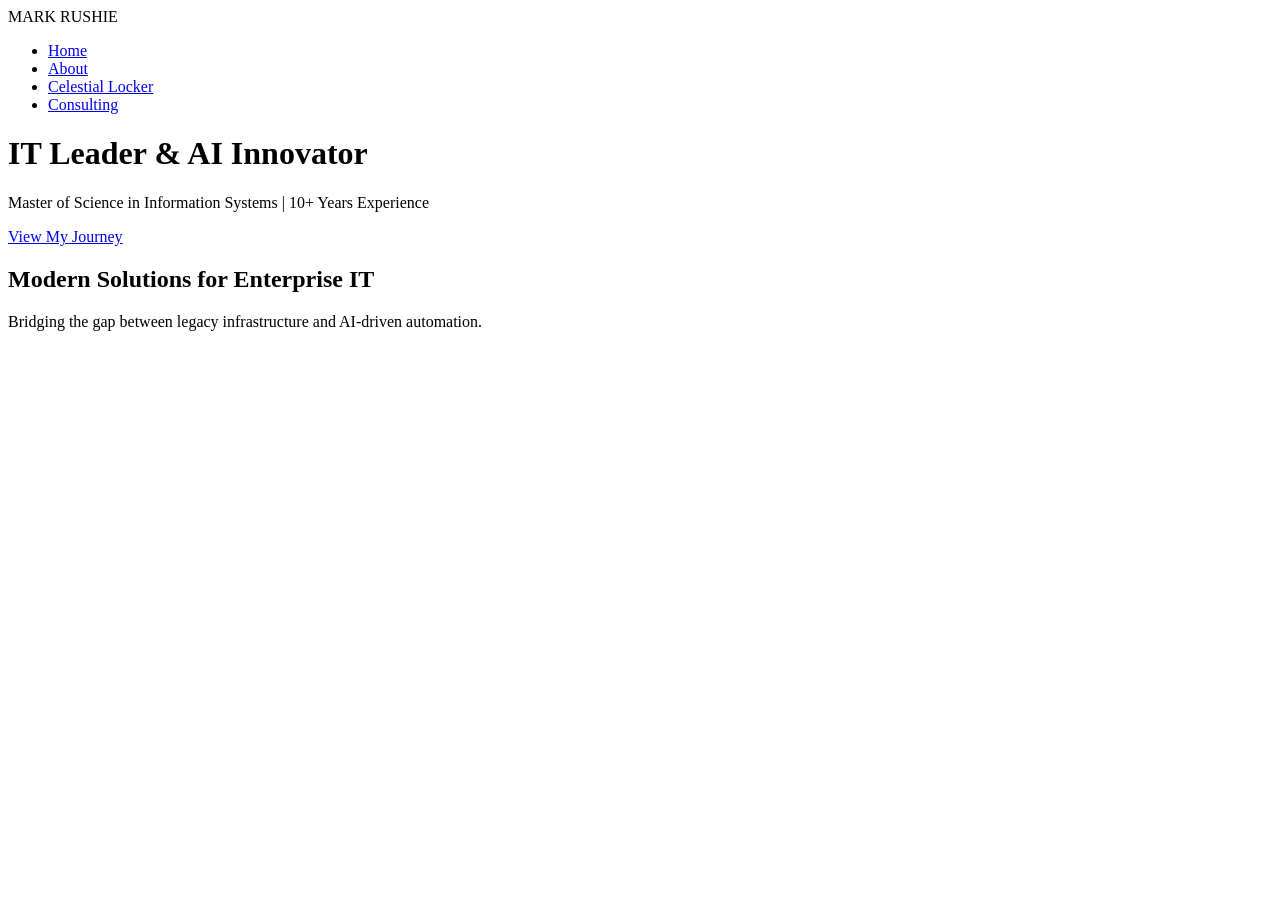
==== index.html @ 3b17c7ff "Add initial HTML structure for the website" ====
<!DOCTYPE html>
<html lang="en">
<head>
    <meta charset="UTF-8">
    <meta name="viewport" content="width=device-width, initial-scale=1.0">
    <title>Mark Rushie | IT Strategy & AI</title>
    <link rel="stylesheet" href="style.css">
    <link href="https://fonts.googleapis.com/css2?family=Inter:wght@400;700&display=swap" rel="stylesheet">
</head>
<body>

    <nav class="navbar">
        <div class="logo">MARK RUSHIE</div>
        <ul class="nav-links">
            <li><a href="index.html">Home</a></li>
            <li><a href="about.html">About</a></li>
            <li><a href="https://celestiallocker.com" target="_blank">Celestial Locker</a></li>
            <li><a href="https://www.firstsiteconsulting.com/" target="_blank">Consulting</a></li>
        </ul>
    </nav>

    <header class="hero">
        <h1>IT Leader & AI Innovator</h1>
        <p>Master of Science in Information Systems | 10+ Years Experience</p>
        <a href="about.html" class="cta-btn">View My Journey</a>
    </header>

    <section class="content">
        <h2>Modern Solutions for Enterprise IT</h2>
        <p>Bridging the gap between legacy infrastructure and AI-driven automation.</p>
    </section>

</body>
</html>
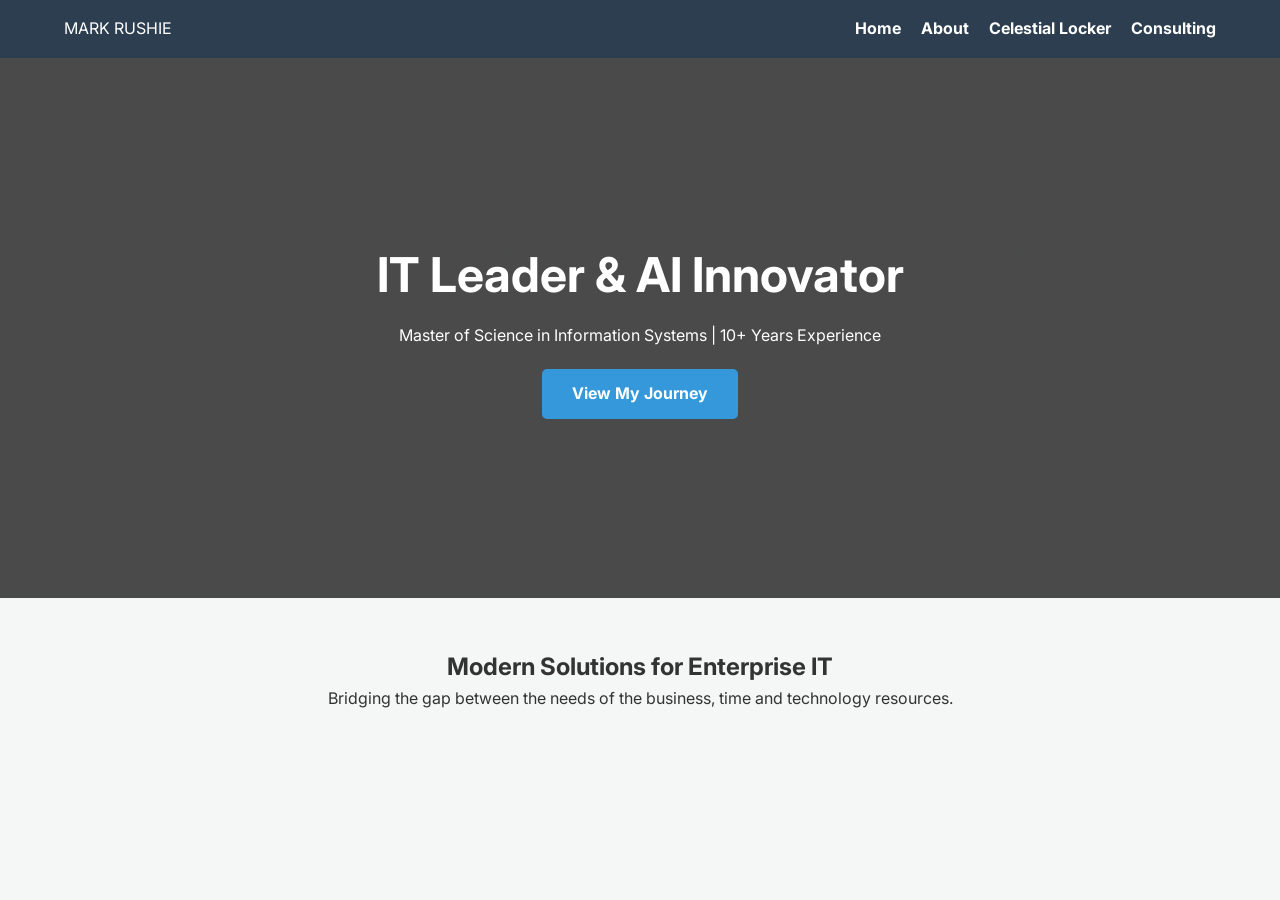
==== commit ac335db2: "Update paragraph text in index.html" ====
--- a/index.html
+++ b/index.html
@@ -27,7 +27,7 @@
 
     <section class="content">
         <h2>Modern Solutions for Enterprise IT</h2>
-        <p>Bridging the gap between legacy infrastructure and AI-driven automation.</p>
+        <p>Bridging the gap between the needs of the business, time and technology resources.</p>
     </section>
 
 </body>
--- a/style.css
+++ b/style.css
@@ -0,0 +1,15 @@
+* { margin: 0; padding: 0; box-sizing: border-box; }
+body { font-family: 'Inter', sans-serif; background-color: #f4f7f6; color: #333; line-height: 1.6; }
+
+.navbar { background: #2c3e50; color: white; display: flex; justify-content: space-between; padding: 1rem 5%; align-items: center; }
+.nav-links { list-style: none; display: flex; }
+.nav-links li { margin-left: 20px; }
+.nav-links a { color: white; text-decoration: none; font-weight: bold; transition: 0.3s; }
+.nav-links a:hover { color: #3498db; }
+
+.hero { background: linear-gradient(rgba(0,0,0,0.7), rgba(0,0,0,0.7)), url('https://images.unsplash.com/photo-1550751827-4bd374c3f58b?auto=format&fit=crop&w=1350&q=80'); 
+        height: 60vh; background-size: cover; color: white; display: flex; flex-direction: column; justify-content: center; align-items: center; text-align: center; }
+.hero h1 { font-size: 3rem; margin-bottom: 10px; }
+.cta-btn { margin-top: 20px; padding: 12px 30px; background: #3498db; color: white; text-decoration: none; border-radius: 5px; font-weight: bold; }
+
+.content { padding: 50px 10% ; text-align: center; }
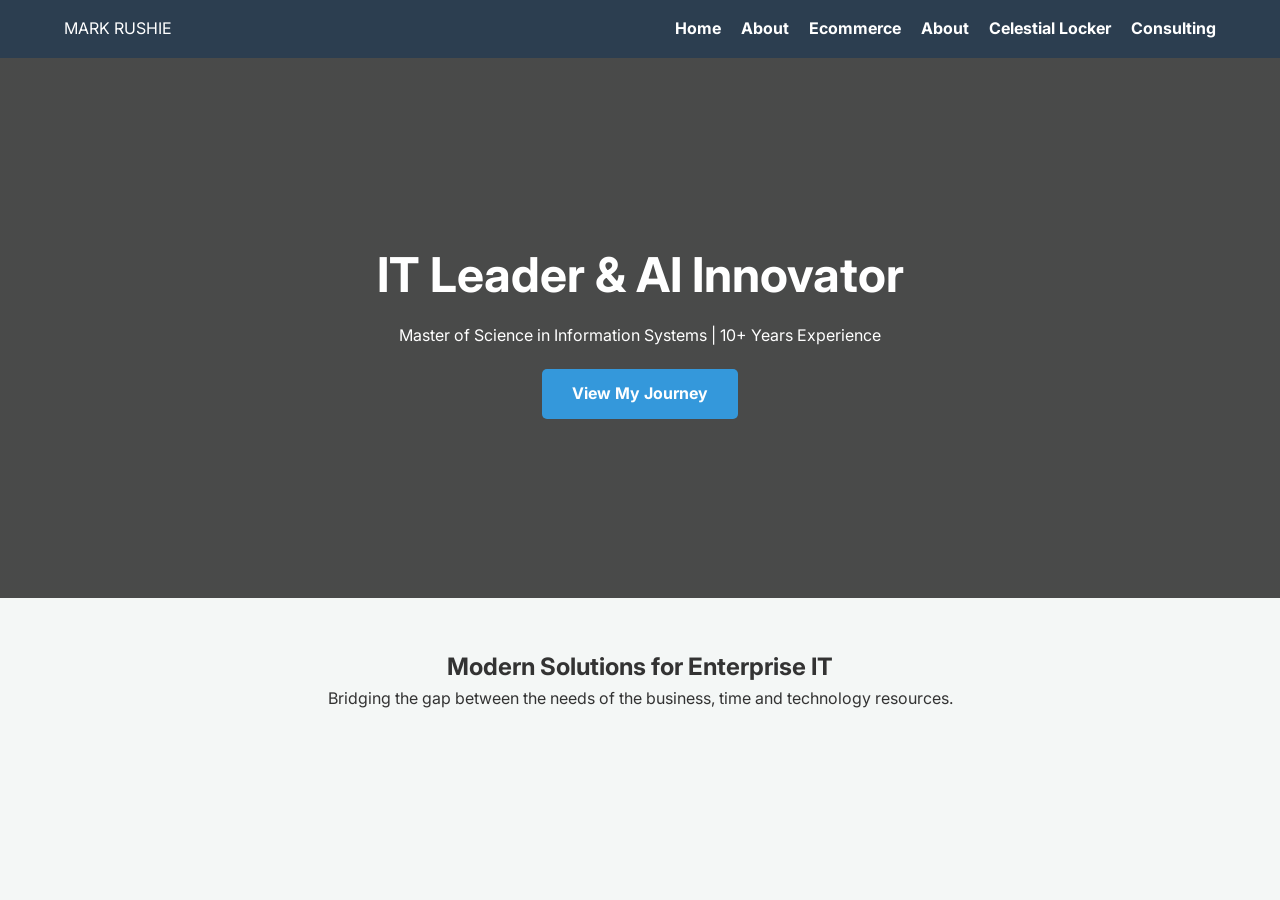
==== commit efe5d595: "Add Ecommerce link to navigation menu" ====
--- a/index.html
+++ b/index.html
@@ -14,6 +14,7 @@
         <ul class="nav-links">
             <li><a href="index.html">Home</a></li>
             <li><a href="about.html">About</a></li>
+            <li><a href="ecommerce.html">Ecommerce</a></li> <li><a href="about.html">About</a></li>
             <li><a href="https://celestiallocker.com" target="_blank">Celestial Locker</a></li>
             <li><a href="https://www.firstsiteconsulting.com/" target="_blank">Consulting</a></li>
         </ul>
--- a/style.css
+++ b/style.css
@@ -13,3 +13,39 @@
 .cta-btn { margin-top: 20px; padding: 12px 30px; background: #3498db; color: white; text-decoration: none; border-radius: 5px; font-weight: bold; }
 
 .content { padding: 50px 10% ; text-align: center; }
+
+/* About Page Specific Styles */
+.about-hero {
+    background: #34495e;
+    color: white;
+    padding: 60px 5%;
+    text-align: center;
+}
+
+.about-content {
+    max-width: 800px;
+    margin: 40px auto;
+    padding: 0 20px;
+}
+
+.bio-section {
+    margin-bottom: 40px;
+}
+
+.bio-section h2 {
+    color: #2c3e50;
+    margin-bottom: 15px;
+    border-left: 5px solid #3498db;
+    padding-left: 15px;
+}
+
+.bio-section p {
+    font-size: 1.1rem;
+    color: #555;
+    line-height: 1.8;
+}
+
+.cta-container {
+    text-align: center;
+    margin-top: 50px;
+}
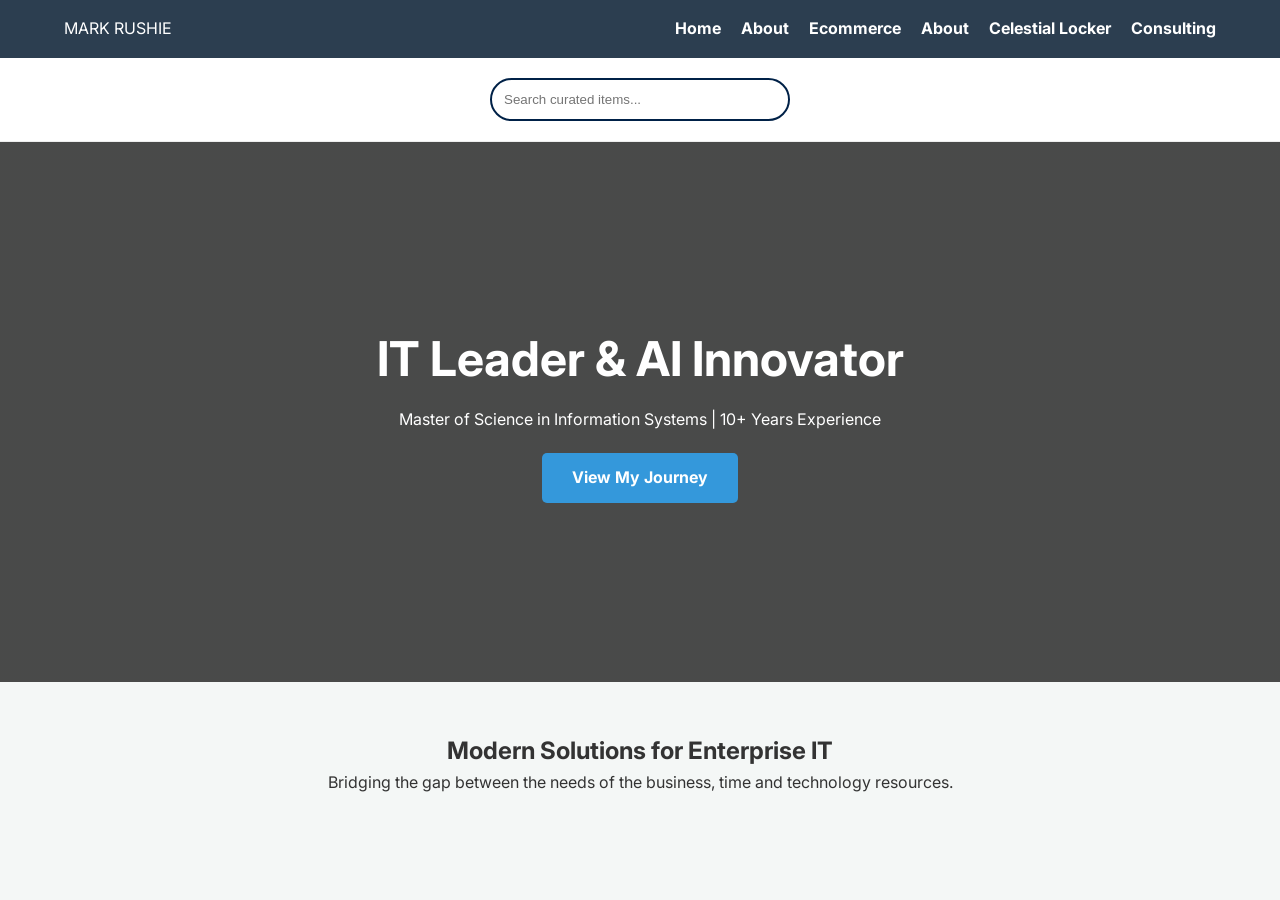
==== commit d094118c: "Add search input for product filtering Added a search input field for product filtering." ====
--- a/index.html
+++ b/index.html
@@ -19,7 +19,11 @@
             <li><a href="https://www.firstsiteconsulting.com/" target="_blank">Consulting</a></li>
         </ul>
     </nav>
-
+    
+<div class="search-container">
+    <input type="text" id="productSearch" placeholder="Search curated items..." onkeyup="filterProducts()">
+</div>
+    
     <header class="hero">
         <h1>IT Leader & AI Innovator</h1>
         <p>Master of Science in Information Systems | 10+ Years Experience</p>
--- a/style.css
+++ b/style.css
@@ -49,3 +49,82 @@
     text-align: center;
     margin-top: 50px;
 }
+
+/* --- White Glove E-commerce Styles (Newest) --- */
+
+.product-grid { 
+    display: grid; 
+    grid-template-columns: repeat(3, 1fr); 
+    gap: 30px; 
+    padding: 40px 10%; 
+}
+
+.product-card { 
+    background: white; 
+    padding: 25px; 
+    border: 1px solid #e0e0e0; 
+    text-align: center; 
+    border-radius: 8px; 
+    transition: all 0.3s ease;
+}
+
+.product-card:hover { 
+    border-color: #D4AF37; /* Luxury Gold */
+    box-shadow: 0 12px 24px rgba(0,0,0,0.08); 
+    transform: translateY(-5px); 
+}
+
+.image-box { 
+    width: 100%; 
+    height: 220px; 
+    background: #fafafa; 
+    border: 1px dashed #d1d1d1; 
+    margin-bottom: 20px; 
+}
+
+.product-name { 
+    font-weight: 700; 
+    font-family: 'Satoshi', sans-serif;
+    color: #002147; /* Trust Navy */
+    margin-bottom: 10px; 
+    height: 50px;
+}
+
+.price { 
+    color: #D4AF37; 
+    font-size: 1.3rem; 
+    font-weight: 700; 
+}
+
+.pagination { 
+    display: flex; 
+    justify-content: center; 
+    align-items: center; 
+    padding: 60px; 
+    gap: 20px; 
+}
+
+.arrow-btn { 
+    font-size: 2.5rem; 
+    text-decoration: none; 
+    color: #002147; 
+    transition: 0.3s; 
+}
+
+.arrow-btn:hover { 
+    color: #D4AF37; 
+}
+
+/* Search Bar Styling */
+.search-container { text-align: center; padding: 20px 0; background: #fff; border-bottom: 1px solid #eee; }
+#productSearch { padding: 12px; width: 300px; border: 2px solid #002147; border-radius: 25px; outline: none; font-family: 'Satoshi', sans-serif; }
+
+/* Back to Top Button */
+#backToTop {
+    position: fixed; bottom: 30px; right: 30px;
+    background: #D4AF37; color: white; border: none;
+    padding: 15px; border-radius: 50%; cursor: pointer;
+    display: none; box-shadow: 0 4px 10px rgba(0,0,0,0.2);
+    font-size: 20px; z-index: 100;
+}
+#backToTop:hover { background: #002147; transition: 0.3s; }
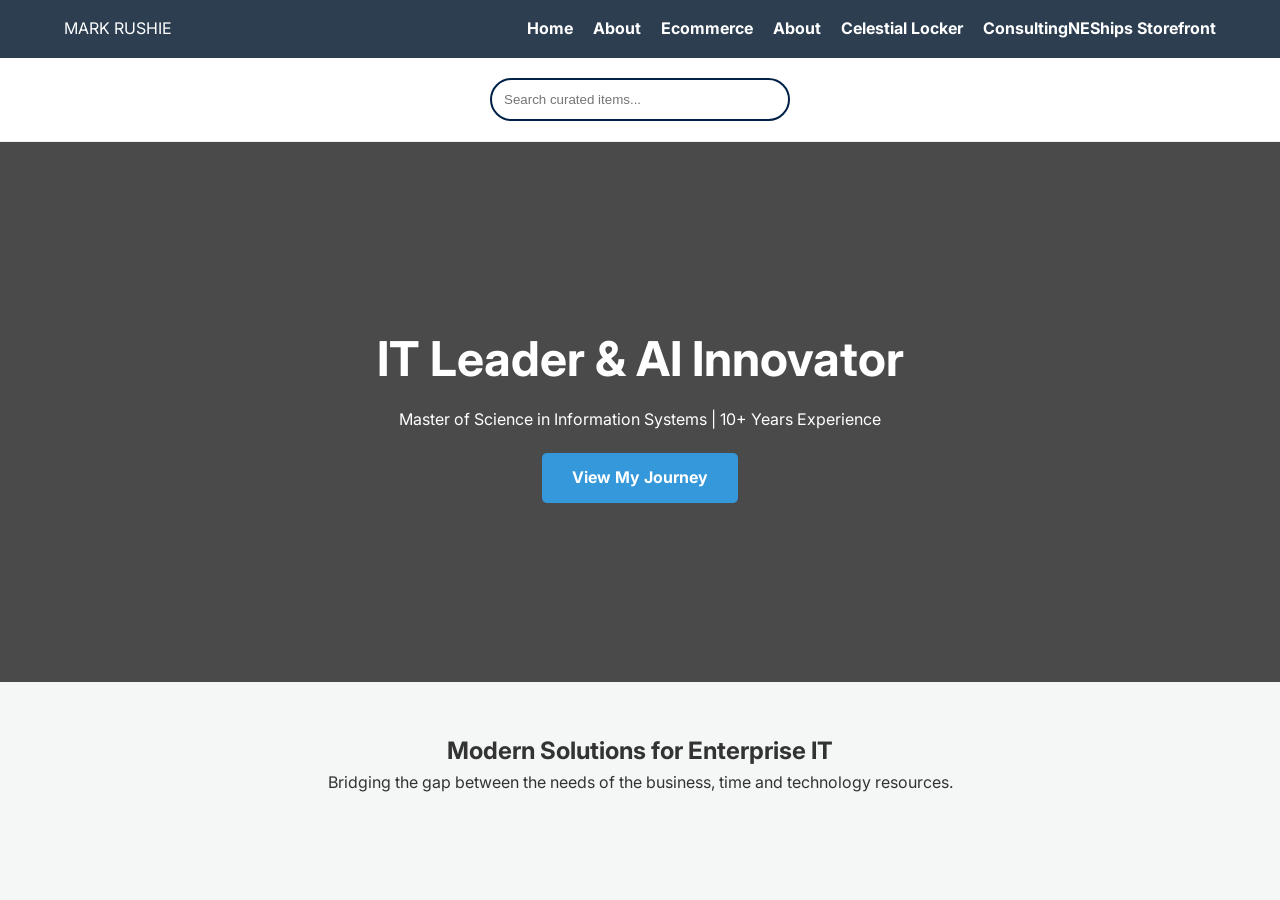
==== commit f609b53f: "Add NEShips Storefront link to navigation" ====
--- a/index.html
+++ b/index.html
@@ -17,6 +17,7 @@
             <li><a href="ecommerce.html">Ecommerce</a></li> <li><a href="about.html">About</a></li>
             <li><a href="https://celestiallocker.com" target="_blank">Celestial Locker</a></li>
             <li><a href="https://www.firstsiteconsulting.com/" target="_blank">Consulting</a></li>
+            <a href="neships.html">NEShips Storefront</a>
         </ul>
     </nav>
     
--- a/style.css
+++ b/style.css
@@ -128,3 +128,51 @@
     font-size: 20px; z-index: 100;
 }
 #backToTop:hover { background: #002147; transition: 0.3s; }
+
+
+/* --- MOBILE OPTIMIZATION (Media Query) --- */
+
+/* This triggers when the screen is 768px wide or smaller */
+@media screen and (max-width: 768px) {
+    
+    /* 1. Stack products in a single column for easy thumb-scrolling */
+    .product-grid {
+        grid-template-columns: 1fr; 
+        padding: 20px 5%;
+        gap: 20px;
+    }
+
+    /* 2. Adjust the Nav Bar so it doesn't overlap */
+    .navbar {
+        flex-direction: column;
+        padding: 15px;
+    }
+
+    .nav-links {
+        margin-top: 15px;
+        flex-wrap: wrap;
+        justify-content: center;
+    }
+
+    .nav-links li {
+        margin: 5px 10px;
+    }
+
+    /* 3. Make the Search Bar take up more width on mobile */
+    #productSearch {
+        width: 85%;
+        font-size: 16px; /* Prevents iPhone auto-zoom on click */
+    }
+
+    /* 4. Scale down large headers so they fit on one line */
+    .hero h1, .about-hero h1 {
+        font-size: 1.8rem;
+    }
+
+    /* 5. Make the "Back to Top" button slightly larger for touch */
+    #backToTop {
+        bottom: 20px;
+        right: 20px;
+        padding: 12px;
+    }
+}
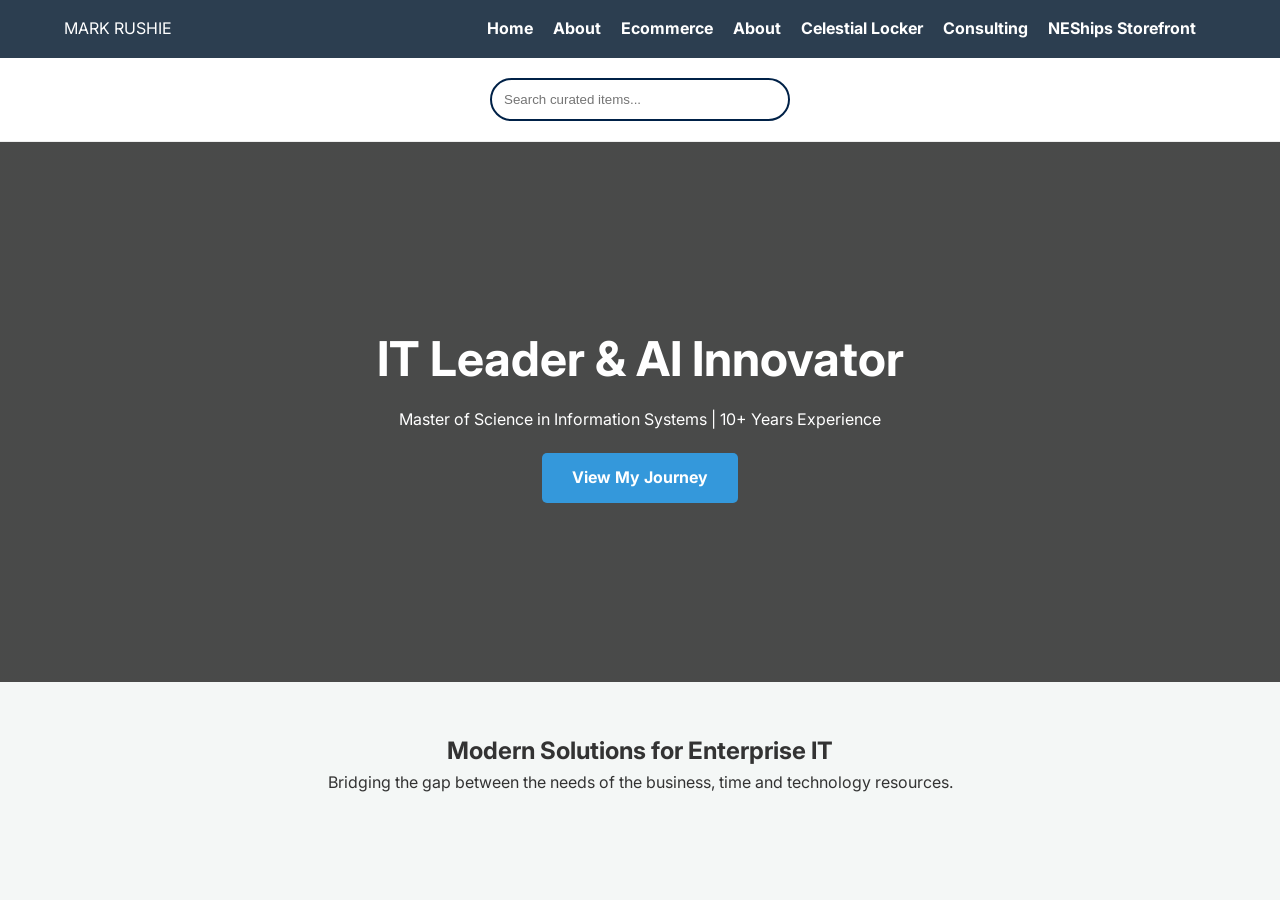
==== commit 76a96ebb: "Fix list item for NEShips Storefront link" ====
--- a/index.html
+++ b/index.html
@@ -17,7 +17,7 @@
             <li><a href="ecommerce.html">Ecommerce</a></li> <li><a href="about.html">About</a></li>
             <li><a href="https://celestiallocker.com" target="_blank">Celestial Locker</a></li>
             <li><a href="https://www.firstsiteconsulting.com/" target="_blank">Consulting</a></li>
-            <a href="neships.html">NEShips Storefront</a>
+            <li><a href="neships.html">NEShips Storefront</a><li>
         </ul>
     </nav>
     
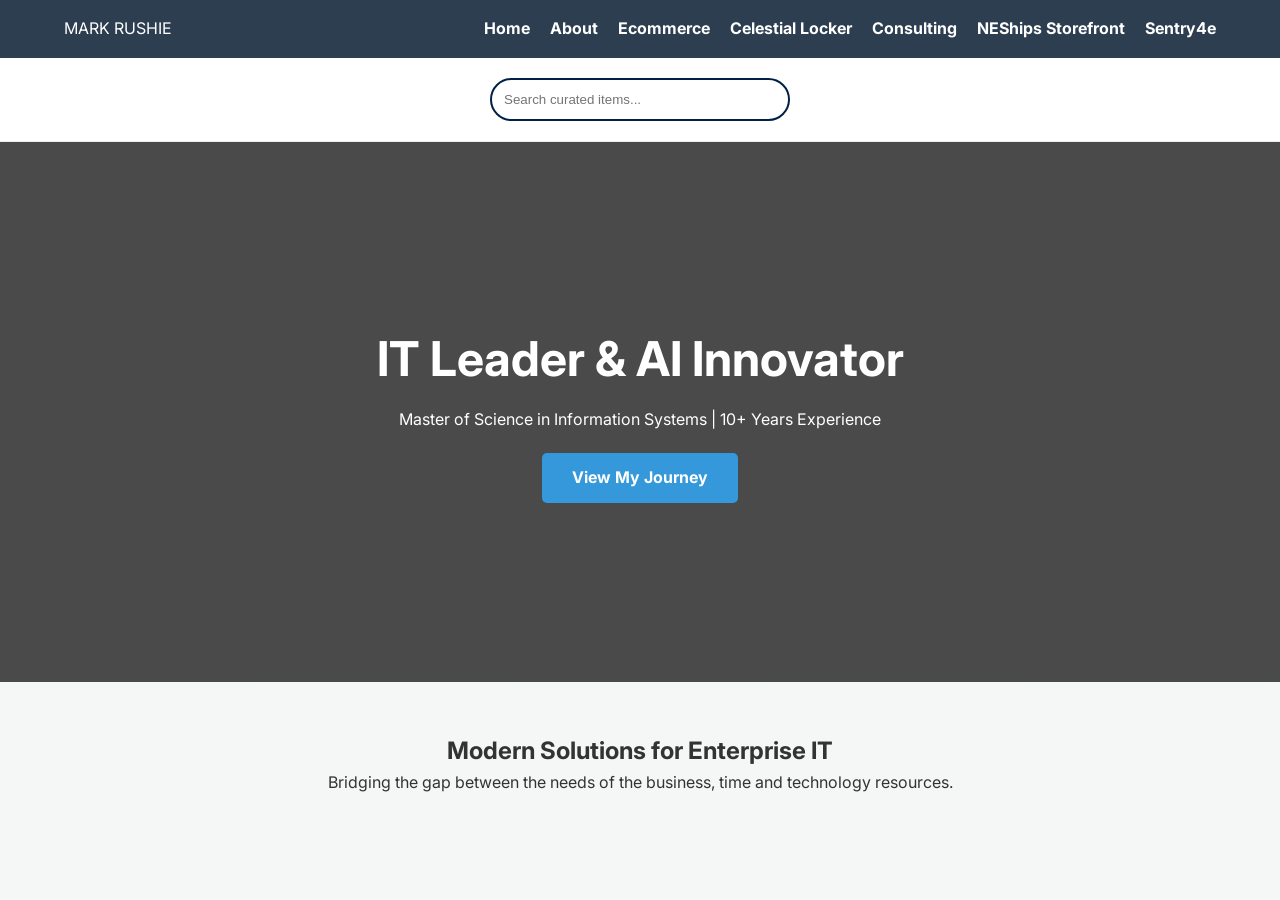
==== commit 02a70b65: "Add files via upload" ====
--- a/index.html
+++ b/index.html
@@ -14,10 +14,11 @@
         <ul class="nav-links">
             <li><a href="index.html">Home</a></li>
             <li><a href="about.html">About</a></li>
-            <li><a href="ecommerce.html">Ecommerce</a></li> <li><a href="about.html">About</a></li>
+            <li><a href="ecommerce.html">Ecommerce</a></li>
             <li><a href="https://celestiallocker.com" target="_blank">Celestial Locker</a></li>
             <li><a href="https://www.firstsiteconsulting.com/" target="_blank">Consulting</a></li>
-            <li><a href="neships.html">NEShips Storefront</a><li>
+            <li><a href="neships.html">NEShips Storefront</a></li>
+            <li><a href="tools/sentry4e.html">Sentry4e</a></li>
         </ul>
     </nav>
     
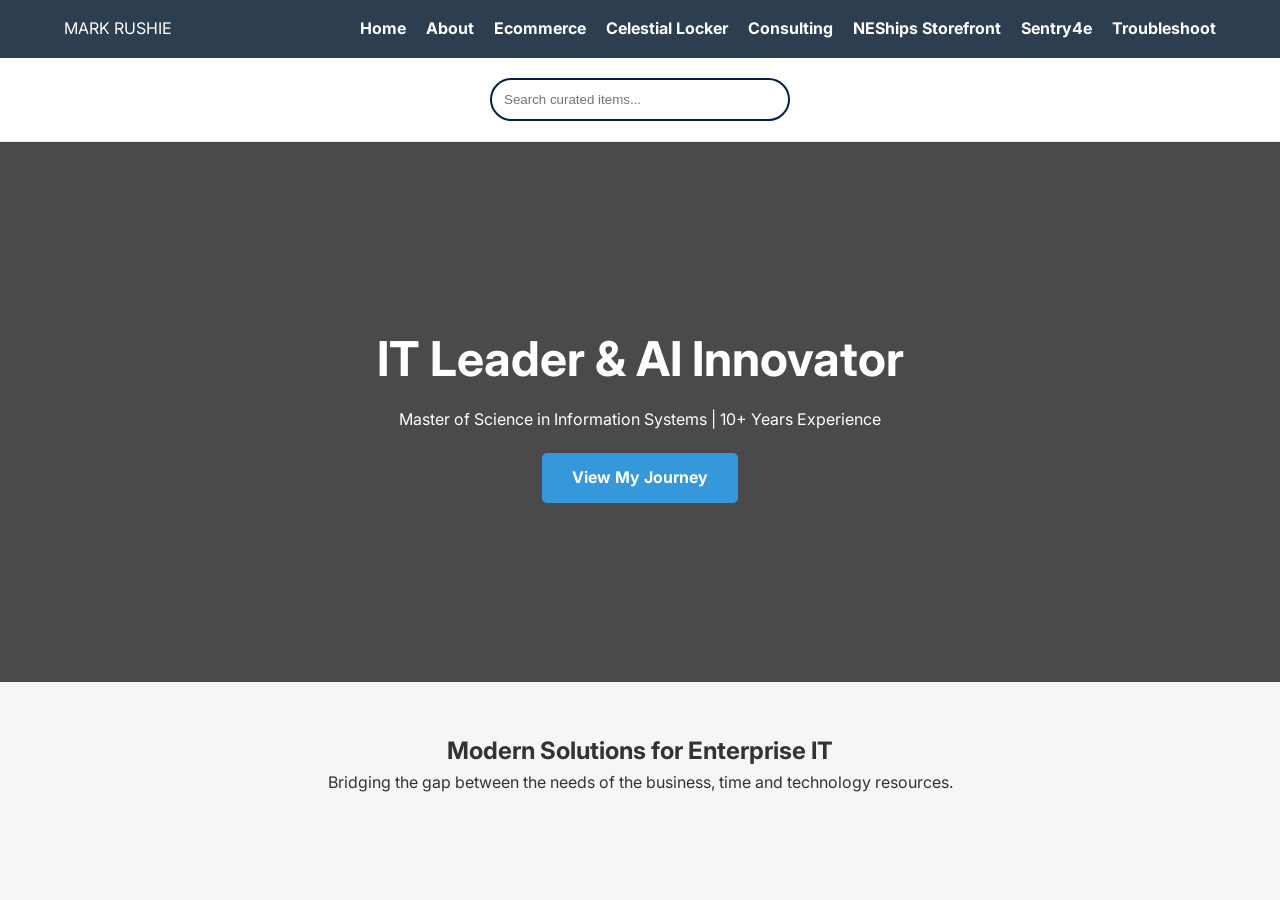
==== commit e88b5f2f: "Add Troubleshoot link to navigation menu" ====
--- a/index.html
+++ b/index.html
@@ -19,6 +19,7 @@
             <li><a href="https://www.firstsiteconsulting.com/" target="_blank">Consulting</a></li>
             <li><a href="neships.html">NEShips Storefront</a></li>
             <li><a href="tools/sentry4e.html">Sentry4e</a></li>
+            <li><a href="tools/troubleshoot.html">Troubleshoot</a></li>
         </ul>
     </nav>
     
